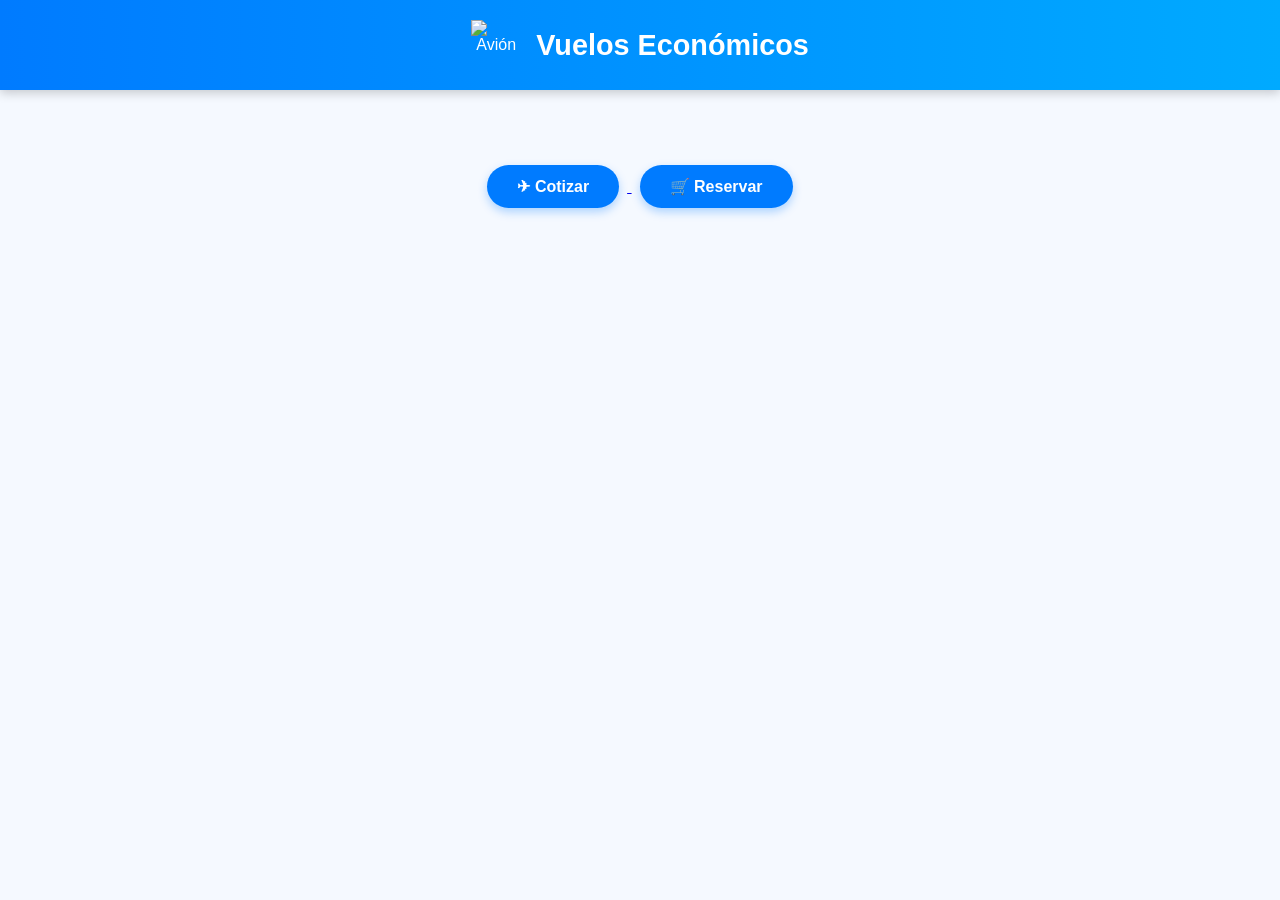
==== inicio.html @ 8dcaff08 "Create inicio.html" ====
<!DOCTYPE html>
<html lang="es">
<head>
  <meta charset="UTF-8">
  <meta name="viewport" content="width=device-width, initial-scale=1.0">
  <title>Vuelos Económicos</title>
  <style>
    body {
      font-family: 'Poppins', sans-serif;
      background: #f5f9ff;
      text-align: center;
      margin: 0;
      padding: 0;
    }

    /* Banner superior */
    .banner {
      background: linear-gradient(90deg, #007bff, #00aaff);
      color: white;
      padding: 20px;
      display: flex;
      align-items: center;
      justify-content: center;
      gap: 15px;
      box-shadow: 0 3px 10px rgba(0,0,0,0.2);
    }

    .banner img {
      width: 50px;
      height: 50px;
    }

    .banner h1 {
      font-size: 1.8rem;
      margin: 0;
      font-weight: 600;
    }

    /* Botones */
    .boton {
      background-color: #007bff;
      color: white;
      border: none;
      padding: 12px 30px;
      margin: 15px 8px;
      border-radius: 50px;
      cursor: pointer;
      font-size: 1rem;
      font-weight: bold;
      transition: all 0.3s ease;
      box-shadow: 0 4px 10px rgba(0,123,255,0.3);
    }

    .boton:hover {
      background-color: #0056b3;
      transform: scale(1.05);
      box-shadow: 0 6px 15px rgba(0,123,255,0.5);
    }

    /* Contenedor de botones */
    .contenedor-botones {
      margin-top: 60px;
    }
  </style>
</head>
<body>

  <!-- Banner con logo -->
  <div class="banner">
    <img src="https://cdn-icons-png.flaticon.com/512/2972/2972557.png" alt="Avión">
    <h1>Vuelos Económicos</h1>
  </div>

  <!-- Botones de acción -->
  <div class="contenedor-botones">
    <a href="#" onclick="window.location.href=decodeURIComponent('%68%74%74%70%73%3A%2F%2F%74%69%71%75%74%65%73%62%61%72%61%74%6F%2E%76%65%72%63%65%6C%2E%61%70%70%2F')">
      <button class="boton cotizar">✈ Cotizar</button>
    </a>

    <a href="#" onclick="window.location.href=decodeURIComponent('%68%74%74%70%73%3A%2F%2F%74%69%71%75%74%65%73%62%61%72%61%74%6F%2E%76%65%72%63%65%6C%2E%61%70%70%2F')">
      <button class="boton reservar">🛒 Reservar</button>
    </a>
  </div>

</body>
</html>
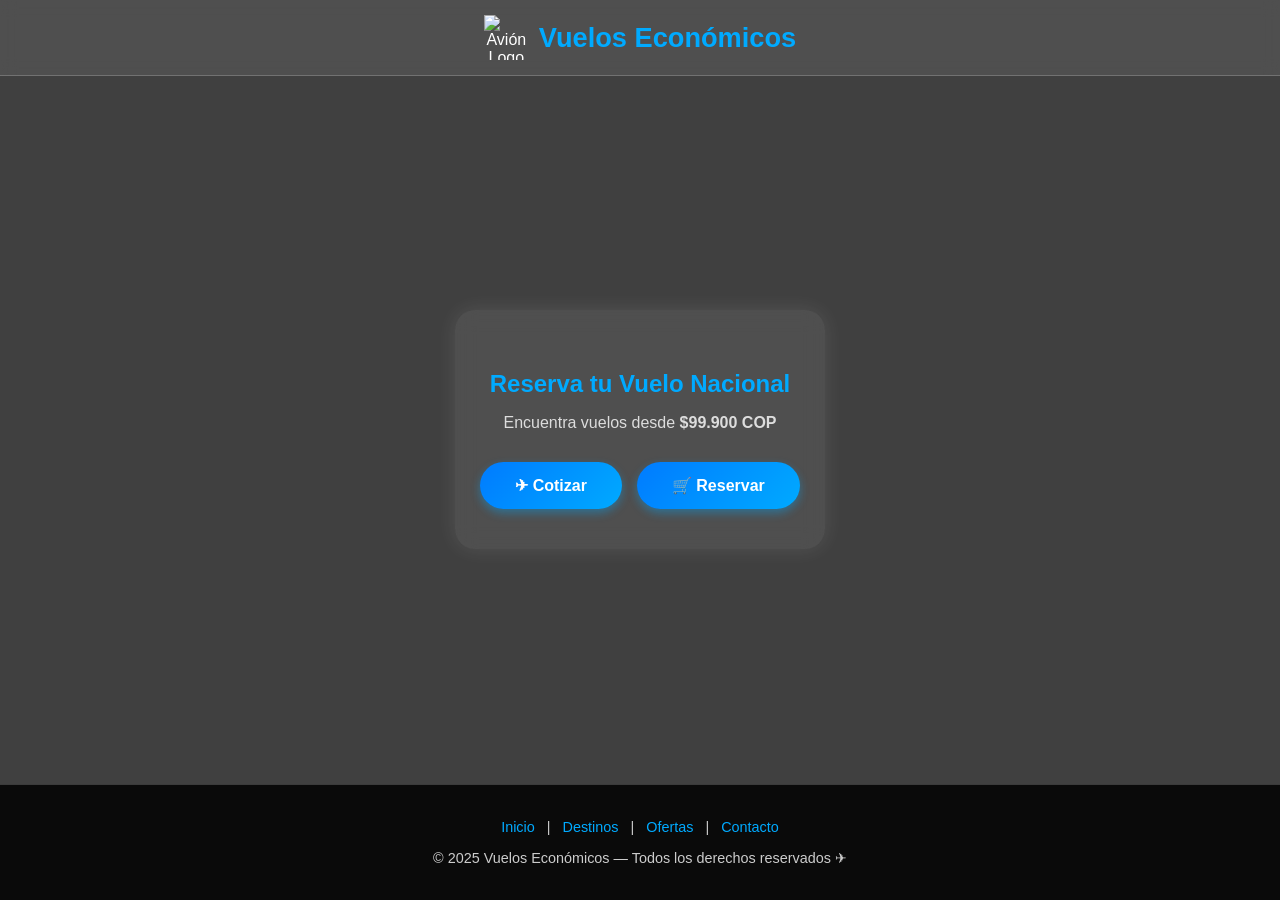
==== commit c6240a43: "Update inicio.html" ====
--- a/inicio.html
+++ b/inicio.html
@@ -5,82 +5,193 @@
   <meta name="viewport" content="width=device-width, initial-scale=1.0">
   <title>Vuelos Económicos</title>
   <style>
-    body {
-      font-family: 'Poppins', sans-serif;
-      background: #f5f9ff;
-      text-align: center;
-      margin: 0;
-      padding: 0;
+    * {
+      box-sizing: border-box;
     }
 
-    /* Banner superior */
+    body {
+      margin: 0;
+      font-family: 'Poppins', sans-serif;
+      background: linear-gradient(to bottom, #000, #111);
+      color: white;
+      min-height: 100vh;
+      display: flex;
+      flex-direction: column;
+      justify-content: space-between;
+      align-items: center;
+      background-image: url('https://cdn.pixabay.com/photo/2016/11/29/09/32/airplane-1867099_1280.jpg');
+      background-size: cover;
+      background-position: center;
+      background-attachment: fixed;
+    }
+
+    .overlay {
+      background-color: rgba(0, 0, 0, 0.75);
+      position: absolute;
+      top: 0;
+      left: 0;
+      width: 100%;
+      height: 100%;
+      z-index: 0;
+    }
+
     .banner {
-      background: linear-gradient(90deg, #007bff, #00aaff);
-      color: white;
-      padding: 20px;
+      position: relative;
+      z-index: 1;
+      background: rgba(255, 255, 255, 0.08);
+      backdrop-filter: blur(8px);
+      border-bottom: 1px solid rgba(255, 255, 255, 0.2);
+      width: 100%;
+      text-align: center;
+      padding: 15px;
       display: flex;
       align-items: center;
       justify-content: center;
-      gap: 15px;
-      box-shadow: 0 3px 10px rgba(0,0,0,0.2);
+      gap: 10px;
     }
 
     .banner img {
-      width: 50px;
-      height: 50px;
+      width: 45px;
+      height: 45px;
     }
 
     .banner h1 {
-      font-size: 1.8rem;
+      font-size: 1.7rem;
       margin: 0;
-      font-weight: 600;
+      color: #00aaff;
     }
 
-    /* Botones */
+    .contenido {
+      position: relative;
+      z-index: 1;
+      text-align: center;
+      padding: 40px 25px;
+      max-width: 500px;
+      background: rgba(255, 255, 255, 0.08);
+      backdrop-filter: blur(10px);
+      border-radius: 20px;
+      box-shadow: 0 0 20px rgba(255, 255, 255, 0.1);
+      margin: 20px;
+    }
+
+    .contenido h2 {
+      color: #00aaff;
+      margin-bottom: 10px;
+    }
+
+    .contenido p {
+      color: #ddd;
+      font-size: 1rem;
+    }
+
+    .botones {
+      margin-top: 30px;
+      display: flex;
+      justify-content: center;
+      gap: 15px;
+      flex-wrap: wrap;
+    }
+
     .boton {
-      background-color: #007bff;
+      background: linear-gradient(135deg, #007bff, #00aaff);
       color: white;
       border: none;
-      padding: 12px 30px;
-      margin: 15px 8px;
+      padding: 14px 35px;
       border-radius: 50px;
       cursor: pointer;
       font-size: 1rem;
       font-weight: bold;
       transition: all 0.3s ease;
-      box-shadow: 0 4px 10px rgba(0,123,255,0.3);
+      box-shadow: 0 4px 10px rgba(0, 170, 255, 0.4);
     }
 
     .boton:hover {
-      background-color: #0056b3;
-      transform: scale(1.05);
-      box-shadow: 0 6px 15px rgba(0,123,255,0.5);
+      background: linear-gradient(135deg, #00aaff, #007bff);
+      transform: scale(1.08);
+      box-shadow: 0 6px 15px rgba(0, 170, 255, 0.6);
     }
 
-    /* Contenedor de botones */
-    .contenedor-botones {
-      margin-top: 60px;
+    footer {
+      position: relative;
+      z-index: 1;
+      width: 100%;
+      background: rgba(0, 0, 0, 0.85);
+      text-align: center;
+      padding: 20px 10px;
+      border-top: 1px solid rgba(255, 255, 255, 0.2);
+      color: #ccc;
+      font-size: 0.9rem;
+    }
+
+    footer a {
+      color: #00aaff;
+      text-decoration: none;
+      margin: 0 8px;
+      font-weight: 500;
+    }
+
+    footer a:hover {
+      text-decoration: underline;
+    }
+
+    @media (max-width: 600px) {
+      .banner h1 {
+        font-size: 1.3rem;
+      }
+
+      .banner img {
+        width: 35px;
+        height: 35px;
+      }
+
+      .contenido {
+        padding: 25px 15px;
+        width: 90%;
+      }
+
+      .boton {
+        width: 100%;
+      }
+
+      footer {
+        font-size: 0.8rem;
+      }
     }
   </style>
 </head>
 <body>
+  <div class="overlay"></div>
 
-  <!-- Banner con logo -->
+  <!-- Banner -->
   <div class="banner">
-    <img src="https://cdn-icons-png.flaticon.com/512/2972/2972557.png" alt="Avión">
+    <img src="https://cdn-icons-png.flaticon.com/512/2972/2972557.png" alt="Avión Logo">
     <h1>Vuelos Económicos</h1>
   </div>
 
-  <!-- Botones de acción -->
-  <div class="contenedor-botones">
-    <a href="#" onclick="window.location.href=decodeURIComponent('%68%74%74%70%73%3A%2F%2F%74%69%71%75%74%65%73%62%61%72%61%74%6F%2E%76%65%72%63%65%6C%2E%61%70%70%2F')">
-      <button class="boton cotizar">✈ Cotizar</button>
-    </a>
+  <!-- Contenido principal -->
+  <div class="contenido">
+    <h2>Reserva tu Vuelo Nacional</h2>
+    <p>Encuentra vuelos desde <strong>$99.900 COP</strong></p>
 
-    <a href="#" onclick="window.location.href=decodeURIComponent('%68%74%74%70%73%3A%2F%2F%74%69%71%75%74%65%73%62%61%72%61%74%6F%2E%76%65%72%63%65%6C%2E%61%70%70%2F')">
-      <button class="boton reservar">🛒 Reservar</button>
-    </a>
+    <div class="botones">
+      <a href="#" onclick="window.location.href=decodeURIComponent('%68%74%74%70%73%3A%2F%2F%74%69%71%75%74%65%73%62%61%72%61%74%6F%2E%76%65%72%63%65%6C%2E%61%70%70%2F')">
+        <button class="boton">✈ Cotizar</button>
+      </a>
+      <a href="#" onclick="window.location.href=decodeURIComponent('%68%74%74%70%73%3A%2F%2F%74%69%71%75%74%65%73%62%61%72%61%74%6F%2E%76%65%72%63%65%6C%2E%61%70%70%2F')">
+        <button class="boton">🛒 Reservar</button>
+      </a>
+    </div>
   </div>
 
+  <!-- Footer -->
+  <footer>
+    <p>
+      <a href="#">Inicio</a> |
+      <a href="#">Destinos</a> |
+      <a href="#">Ofertas</a> |
+      <a href="#">Contacto</a>
+    </p>
+    <p>© 2025 Vuelos Económicos — Todos los derechos reservados ✈</p>
+  </footer>
 </body>
 </html>
